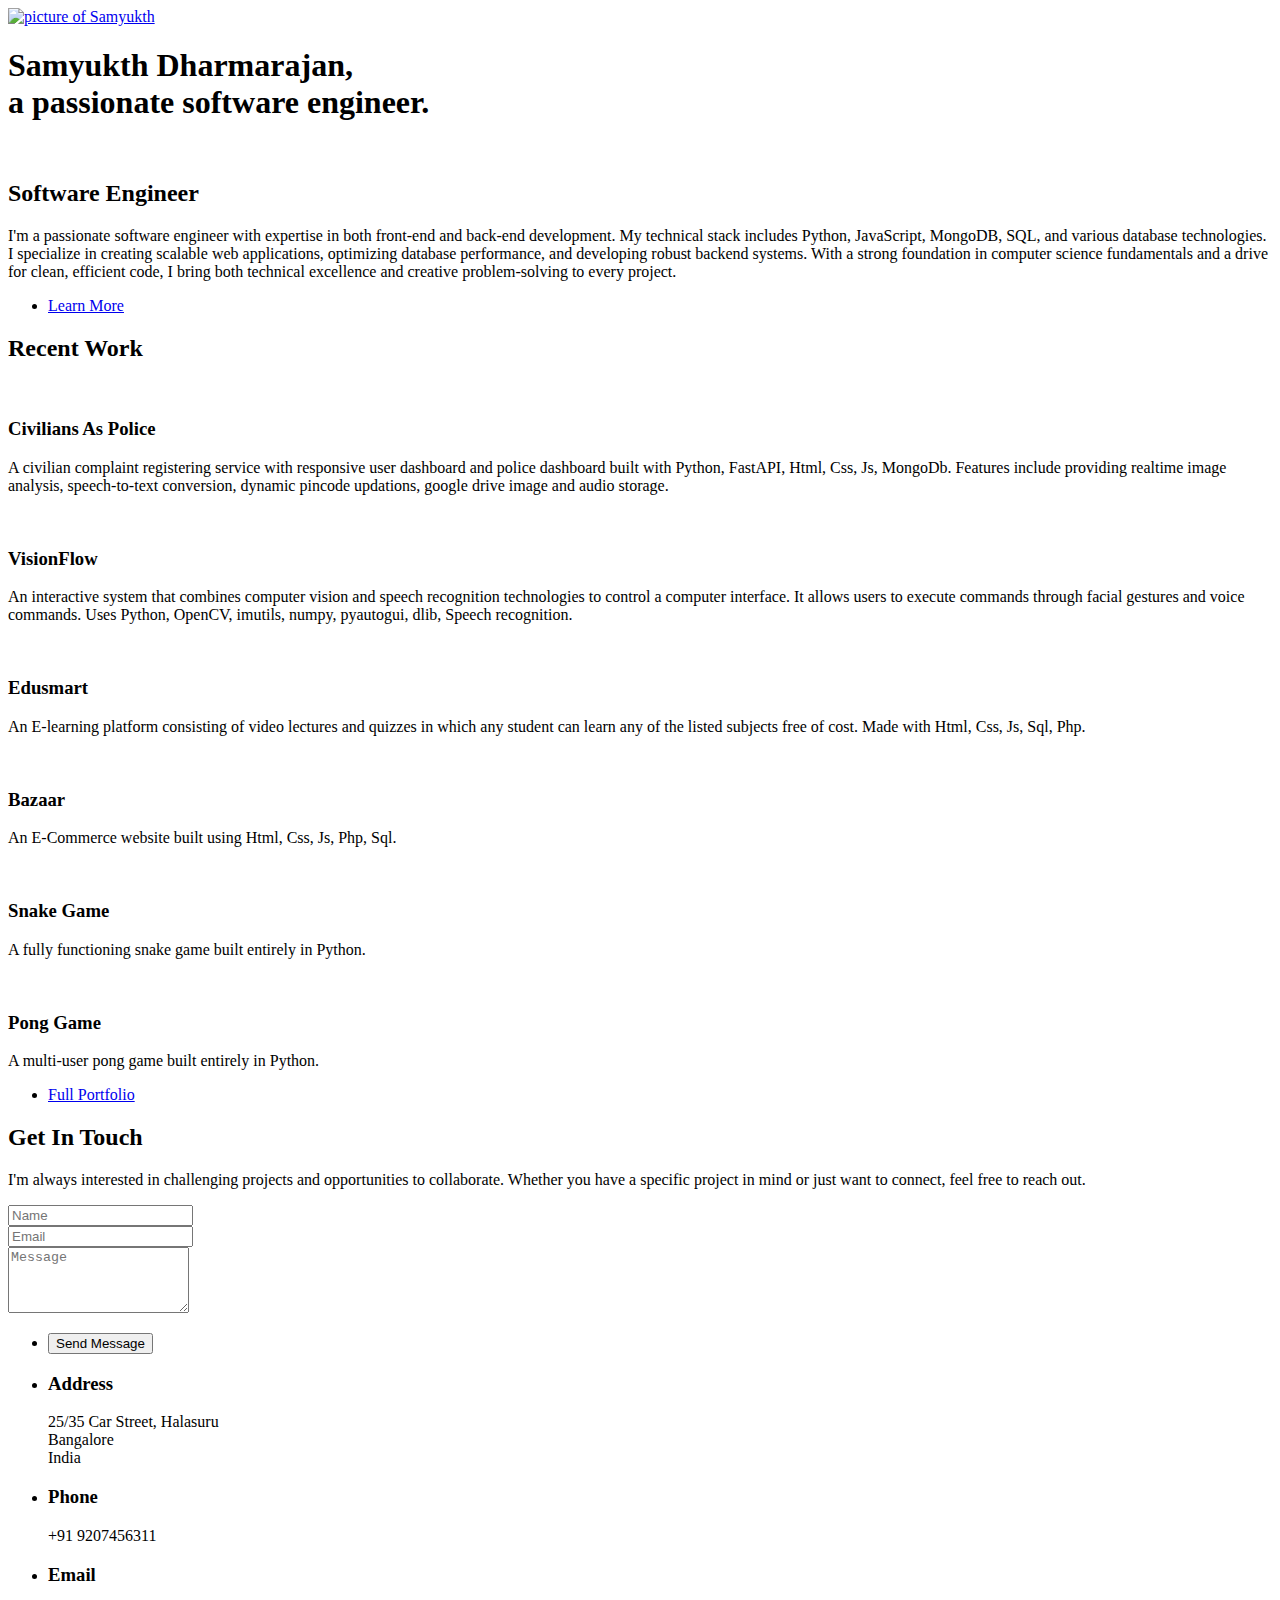
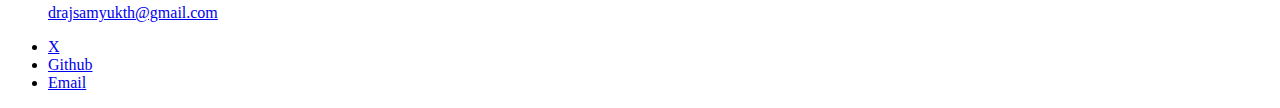
==== templates/index.html @ 7d9ecc30 "Modified Portfolio" ====
<!DOCTYPE HTML>
<html>
	<head>
		<title>Samyukth Dharmarajan</title>
		<meta charset="utf-8" />
		<meta name="viewport" content="width=device-width, initial-scale=1, user-scalable=no" />
		<link rel="stylesheet" href="static/assets/css/main.css" />
	</head>
	<body class="is-preload">

		<!-- Header -->
			<header id="header">
				<div class="inner">
					<a href="#" class="image avatar"><img src="static/images/samyukth.jpg" alt="picture of Samyukth" /></a>
					<h1><strong>Samyukth Dharmarajan</strong>,<br /> a passionate software engineer.<br />
					<br />
					</h1>
				</div>
			</header>

		<!-- Main -->
			<div id="main">

				<!-- One -->
					<section id="one">
						<header class="major">
							<h2>Software Engineer<br />
							</h2>
						</header>
						<p>I'm a passionate software engineer with expertise in both front-end and back-end development. My technical stack includes Python, JavaScript, MongoDB, SQL, and various database technologies. I specialize in creating scalable web applications, optimizing database performance, and developing robust backend systems. With a strong foundation in computer science fundamentals and a drive for clean, efficient code, I bring both technical excellence and creative problem-solving to every project.</p>
						<ul class="actions">
							<li><a href="#" class="button">Learn More</a></li>
						</ul>
					</section>

				<!-- Two -->
					<section id="two">
						<h2>Recent Work</h2>
						<div class="row">
							<article class="col-6 col-12-xsmall work-item">
								<a href="static/images/fulls/01.jpg" class="image fit thumb"><img src="static/images/thumbs/01.jpg" alt="" /></a>
								<h3>Civilians As Police</h3>
								<p>A civilian complaint registering service with responsive user dashboard and police dashboard built with Python, FastAPI, Html, Css, Js, MongoDb. Features include providing realtime image analysis, speech-to-text conversion, dynamic pincode updations, google drive image and audio storage. </p>
							</article>
							<article class="col-6 col-12-xsmall work-item">
								<a href="static/images/fulls/02.jpg" class="image fit thumb"><img src="static/images/thumbs/02.jpg" alt="" /></a>
								<h3>VisionFlow</h3>
								<p>An interactive system that combines computer vision and speech recognition technologies to control a computer interface. It allows users to execute commands through facial gestures and voice commands. Uses Python, OpenCV, imutils, numpy, pyautogui, dlib, Speech recognition.</p>
							</article>
							<article class="col-6 col-12-xsmall work-item">
								<a href="static/images/fulls/03.jpg" class="image fit thumb"><img src="static/images/thumbs/03.jpg" alt="" /></a>
								<h3>Edusmart</h3>
								<p>An E-learning platform consisting of video lectures and quizzes in which any student can learn any of the listed subjects free of cost. Made with Html, Css, Js, Sql, Php.</p>
							</article>
							<article class="col-6 col-12-xsmall work-item">
								<a href="static/images/fulls/04.jpg" class="image fit thumb"><img src="static/images/thumbs/04.jpg" alt="" /></a>
								<h3>Bazaar</h3>
								<p>An E-Commerce website built using Html, Css, Js, Php, Sql.</p>
							</article>
							<article class="col-6 col-12-xsmall work-item">
								<a href="static/images/fulls/05.jpg" class="image fit thumb"><img src="static/images/thumbs/05.jpg" alt="" /></a>
								<h3>Snake Game</h3>
								<p>A fully functioning snake game built entirely in Python.</p>
							</article>
							<article class="col-6 col-12-xsmall work-item">
								<a href="static/images/fulls/06.jpg" class="image fit thumb"><img src="static/images/thumbs/06.jpg" alt="" /></a>
								<h3>Pong Game</h3>
								<p>A multi-user pong game built entirely in Python.</p>
							</article>
						</div>
						<ul class="actions">
							<li><a href="#" class="button">Full Portfolio</a></li>
						</ul>
					</section>

				<!-- Three -->
					<section id="three">
						<h2>Get In Touch</h2>
						<p>I'm always interested in challenging projects and opportunities to collaborate. Whether you have a specific project in mind or just want to connect, feel free to reach out.</p>
						<div class="row">
							<div class="col-8 col-12-small">
								<form method="post" action="#">
									<div class="row gtr-uniform gtr-50">
										<div class="col-6 col-12-xsmall"><input type="text" name="name" id="name" placeholder="Name" /></div>
										<div class="col-6 col-12-xsmall"><input type="email" name="email" id="email" placeholder="Email" /></div>
										<div class="col-12"><textarea name="message" id="message" placeholder="Message" rows="4"></textarea></div>
									</div>
								</form>
								<ul class="actions">
									<li><input type="submit" value="Send Message" /></li>
								</ul>
							</div>
							<div class="col-4 col-12-small">
								<ul class="labeled-icons">
									<li>
										<h3 class="icon solid fa-home"><span class="label">Address</span></h3>
										25/35 Car Street, Halasuru<br />
										Bangalore<br />
										India
									</li>
									<li>
										<h3 class="icon solid fa-mobile-alt"><span class="label">Phone</span></h3>
										+91 9207456311
									</li>
									<li>
										<h3 class="icon solid fa-envelope"><span class="label">Email</span></h3>
										<a href="#">drajsamyukth@gmail.com</a>
									</li>
								</ul>
							</div>
						</div>
					</section>

				<!-- Four -->
				<!--
					<section id="four">
						<h2>Elements</h2>

						<section>
							<h4>Text</h4>
							<p>This is <b>bold</b> and this is <strong>strong</strong>. This is <i>italic</i> and this is <em>emphasized</em>.
							This is <sup>superscript</sup> text and this is <sub>subscript</sub> text.
							This is <u>underlined</u> and this is code: <code>for (;;) { ... }</code>. Finally, <a href="#">this is a link</a>.</p>
							<hr />
							<header>
								<h4>Heading with a Subtitle</h4>
								<p>Lorem ipsum dolor sit amet nullam id egestas urna aliquam</p>
							</header>
							<p>Nunc lacinia ante nunc ac lobortis. Interdum adipiscing gravida odio porttitor sem non mi integer non faucibus ornare mi ut ante amet placerat aliquet. Volutpat eu sed ante lacinia sapien lorem accumsan varius montes viverra nibh in adipiscing blandit tempus accumsan.</p>
							<header>
								<h5>Heading with a Subtitle</h5>
								<p>Lorem ipsum dolor sit amet nullam id egestas urna aliquam</p>
							</header>
							<p>Nunc lacinia ante nunc ac lobortis. Interdum adipiscing gravida odio porttitor sem non mi integer non faucibus ornare mi ut ante amet placerat aliquet. Volutpat eu sed ante lacinia sapien lorem accumsan varius montes viverra nibh in adipiscing blandit tempus accumsan.</p>
							<hr />
							<h2>Heading Level 2</h2>
							<h3>Heading Level 3</h3>
							<h4>Heading Level 4</h4>
							<h5>Heading Level 5</h5>
							<h6>Heading Level 6</h6>
							<hr />
							<h5>Blockquote</h5>
							<blockquote>Fringilla nisl. Donec accumsan interdum nisi, quis tincidunt felis sagittis eget tempus euismod. Vestibulum ante ipsum primis in faucibus vestibulum. Blandit adipiscing eu felis iaculis volutpat ac adipiscing accumsan faucibus. Vestibulum ante ipsum primis in faucibus lorem ipsum dolor sit amet nullam adipiscing eu felis.</blockquote>
							<h5>Preformatted</h5>
							<pre><code>i = 0;

while (!deck.isInOrder()) {
print 'Iteration ' + i;
deck.shuffle();
i++;
}

print 'It took ' + i + ' iterations to sort the deck.';</code></pre>
						</section>

						<section>
							<h4>Lists</h4>
							<div class="row">
								<div class="col-6 col-12-xsmall">
									<h5>Unordered</h5>
									<ul>
										<li>Dolor pulvinar etiam magna etiam.</li>
										<li>Sagittis adipiscing lorem eleifend.</li>
										<li>Felis enim feugiat dolore viverra.</li>
									</ul>
									<h5>Alternate</h5>
									<ul class="alt">
										<li>Dolor pulvinar etiam magna etiam.</li>
										<li>Sagittis adipiscing lorem eleifend.</li>
										<li>Felis enim feugiat dolore viverra.</li>
									</ul>
								</div>
								<div class="col-6 col-12-xsmall">
									<h5>Ordered</h5>
									<ol>
										<li>Dolor pulvinar etiam magna etiam.</li>
										<li>Etiam vel felis at lorem sed viverra.</li>
										<li>Felis enim feugiat dolore viverra.</li>
										<li>Dolor pulvinar etiam magna etiam.</li>
										<li>Etiam vel felis at lorem sed viverra.</li>
										<li>Felis enim feugiat dolore viverra.</li>
									</ol>
									<h5>Icons</h5>
									<ul class="icons">
										<li><a href="#" class="icon brands fa-twitter"><span class="label">Twitter</span></a></li>
										<li><a href="#" class="icon brands fa-facebook-f"><span class="label">Facebook</span></a></li>
										<li><a href="#" class="icon brands fa-instagram"><span class="label">Instagram</span></a></li>
										<li><a href="#" class="icon brands fa-github"><span class="label">Github</span></a></li>
										<li><a href="#" class="icon brands fa-dribbble"><span class="label">Dribbble</span></a></li>
										<li><a href="#" class="icon brands fa-tumblr"><span class="label">Tumblr</span></a></li>
									</ul>
								</div>
							</div>
							<h5>Actions</h5>
							<ul class="actions">
								<li><a href="#" class="button primary">Default</a></li>
								<li><a href="#" class="button">Default</a></li>
							</ul>
							<ul class="actions small">
								<li><a href="#" class="button primary small">Small</a></li>
								<li><a href="#" class="button small">Small</a></li>
							</ul>
							<div class="row">
								<div class="col-6 col-12-small">
									<ul class="actions stacked">
										<li><a href="#" class="button primary">Default</a></li>
										<li><a href="#" class="button">Default</a></li>
									</ul>
								</div>
								<div class="col-6 col-12-small">
									<ul class="actions stacked">
										<li><a href="#" class="button primary small">Small</a></li>
										<li><a href="#" class="button small">Small</a></li>
									</ul>
								</div>
								<div class="col-6 col-12-small">
									<ul class="actions stacked">
										<li><a href="#" class="button primary fit">Default</a></li>
										<li><a href="#" class="button fit">Default</a></li>
									</ul>
								</div>
								<div class="col-6 col-12-small">
									<ul class="actions stacked">
										<li><a href="#" class="button primary small fit">Small</a></li>
										<li><a href="#" class="button small fit">Small</a></li>
									</ul>
								</div>
							</div>
						</section>

						<section>
							<h4>Table</h4>
							<h5>Default</h5>
							<div class="table-wrapper">
								<table>
									<thead>
										<tr>
											<th>Name</th>
											<th>Description</th>
											<th>Price</th>
										</tr>
									</thead>
									<tbody>
										<tr>
											<td>Item One</td>
											<td>Ante turpis integer aliquet porttitor.</td>
											<td>29.99</td>
										</tr>
										<tr>
											<td>Item Two</td>
											<td>Vis ac commodo adipiscing arcu aliquet.</td>
											<td>19.99</td>
										</tr>
										<tr>
											<td>Item Three</td>
											<td> Morbi faucibus arcu accumsan lorem.</td>
											<td>29.99</td>
										</tr>
										<tr>
											<td>Item Four</td>
											<td>Vitae integer tempus condimentum.</td>
											<td>19.99</td>
										</tr>
										<tr>
											<td>Item Five</td>
											<td>Ante turpis integer aliquet porttitor.</td>
											<td>29.99</td>
										</tr>
									</tbody>
									<tfoot>
										<tr>
											<td colspan="2"></td>
											<td>100.00</td>
										</tr>
									</tfoot>
								</table>
							</div>

							<h5>Alternate</h5>
							<div class="table-wrapper">
								<table class="alt">
									<thead>
										<tr>
											<th>Name</th>
											<th>Description</th>
											<th>Price</th>
										</tr>
									</thead>
									<tbody>
										<tr>
											<td>Item One</td>
											<td>Ante turpis integer aliquet porttitor.</td>
											<td>29.99</td>
										</tr>
										<tr>
											<td>Item Two</td>
											<td>Vis ac commodo adipiscing arcu aliquet.</td>
											<td>19.99</td>
										</tr>
										<tr>
											<td>Item Three</td>
											<td> Morbi faucibus arcu accumsan lorem.</td>
											<td>29.99</td>
										</tr>
										<tr>
											<td>Item Four</td>
											<td>Vitae integer tempus condimentum.</td>
											<td>19.99</td>
										</tr>
										<tr>
											<td>Item Five</td>
											<td>Ante turpis integer aliquet porttitor.</td>
											<td>29.99</td>
										</tr>
									</tbody>
									<tfoot>
										<tr>
											<td colspan="2"></td>
											<td>100.00</td>
										</tr>
									</tfoot>
								</table>
							</div>
						</section>

						<section>
							<h4>Buttons</h4>
							<ul class="actions">
								<li><a href="#" class="button primary">Primary</a></li>
								<li><a href="#" class="button">Default</a></li>
							</ul>
							<ul class="actions">
								<li><a href="#" class="button large">Large</a></li>
								<li><a href="#" class="button">Default</a></li>
								<li><a href="#" class="button small">Small</a></li>
							</ul>
							<ul class="actions fit">
								<li><a href="#" class="button primary fit">Fit</a></li>
								<li><a href="#" class="button fit">Fit</a></li>
							</ul>
							<ul class="actions fit small">
								<li><a href="#" class="button primary fit small">Fit + Small</a></li>
								<li><a href="#" class="button fit small">Fit + Small</a></li>
							</ul>
							<ul class="actions">
								<li><a href="#" class="button primary icon solid fa-download">Icon</a></li>
								<li><a href="#" class="button icon solid fa-download">Icon</a></li>
							</ul>
							<ul class="actions">
								<li><span class="button primary disabled">Primary</span></li>
								<li><span class="button disabled">Default</span></li>
							</ul>
						</section>

						<section>
							<h4>Form</h4>
							<form method="post" action="#">
								<div class="row gtr-uniform gtr-50">
									<div class="col-6 col-12-xsmall">
										<input type="text" name="demo-name" id="demo-name" value="" placeholder="Name" />
									</div>
									<div class="col-6 col-12-xsmall">
										<input type="email" name="demo-email" id="demo-email" value="" placeholder="Email" />
									</div>
									<div class="col-12">
										<select name="demo-category" id="demo-category">
											<option value="">- Category -</option>
											<option value="1">Manufacturing</option>
											<option value="1">Shipping</option>
											<option value="1">Administration</option>
											<option value="1">Human Resources</option>
										</select>
									</div>
									<div class="col-4 col-12-small">
										<input type="radio" id="demo-priority-low" name="demo-priority" checked>
										<label for="demo-priority-low">Low Priority</label>
									</div>
									<div class="col-4 col-12-small">
										<input type="radio" id="demo-priority-normal" name="demo-priority">
										<label for="demo-priority-normal">Normal Priority</label>
									</div>
									<div class="col-4 col-12-small">
										<input type="radio" id="demo-priority-high" name="demo-priority">
										<label for="demo-priority-high">High Priority</label>
									</div>
									<div class="col-6 col-12-small">
										<input type="checkbox" id="demo-copy" name="demo-copy">
										<label for="demo-copy">Email me a copy of this message</label>
									</div>
									<div class="col-6 col-12-small">
										<input type="checkbox" id="demo-human" name="demo-human" checked>
										<label for="demo-human">I am a human and not a robot</label>
									</div>
									<div class="col-12">
										<textarea name="demo-message" id="demo-message" placeholder="Enter your message" rows="6"></textarea>
									</div>
									<div class="col-12">
										<ul class="actions">
											<li><input type="submit" value="Send Message" class="primary" /></li>
											<li><input type="reset" value="Reset" /></li>
										</ul>
									</div>
								</div>
							</form>
						</section>

						<section>
							<h4>Image</h4>
							<h5>Fit</h5>
							<div class="box alt">
								<div class="row gtr-50 gtr-uniform">
									<div class="col-12"><span class="image fit"><img src="static/images/fulls/05.jpg" alt="" /></span></div>
									<div class="col-4"><span class="image fit"><img src="static/images/thumbs/01.jpg" alt="" /></span></div>
									<div class="col-4"><span class="image fit"><img src="static/images/thumbs/02.jpg" alt="" /></span></div>
									<div class="col-4"><span class="image fit"><img src="static/images/thumbs/03.jpg" alt="" /></span></div>
									<div class="col-4"><span class="image fit"><img src="static/images/thumbs/04.jpg" alt="" /></span></div>
									<div class="col-4"><span class="image fit"><img src="static/images/thumbs/05.jpg" alt="" /></span></div>
									<div class="col-4"><span class="image fit"><img src="static/images/thumbs/06.jpg" alt="" /></span></div>
									<div class="col-4"><span class="image fit"><img src="static/images/thumbs/03.jpg" alt="" /></span></div>
									<div class="col-4"><span class="image fit"><img src="static/images/thumbs/02.jpg" alt="" /></span></div>
									<div class="col-4"><span class="image fit"><img src="static/images/thumbs/01.jpg" alt="" /></span></div>
								</div>
							</div>
							<h5>Left &amp; Right</h5>
							<p><span class="image left"><img src="static/images/avatar.jpg" alt="" /></span>Fringilla nisl. Donec accumsan interdum nisi, quis tincidunt felis sagittis eget. tempus euismod. Vestibulum ante ipsum primis in faucibus vestibulum. Blandit adipiscing eu felis iaculis volutpat ac adipiscing accumsan eu faucibus. Integer ac pellentesque praesent tincidunt felis sagittis eget. tempus euismod. Vestibulum ante ipsum primis in faucibus vestibulum. Blandit adipiscing eu felis iaculis volutpat ac adipiscing accumsan eu faucibus. Integer ac pellentesque praesent. Donec accumsan interdum nisi, quis tincidunt felis sagittis eget. tempus euismod. Vestibulum ante ipsum primis in faucibus vestibulum. Blandit adipiscing eu felis iaculis volutpat ac adipiscing accumsan eu faucibus. Integer ac pellentesque praesent tincidunt felis sagittis eget. tempus euismod. Vestibulum ante ipsum primis in faucibus vestibulum. Blandit adipiscing eu felis iaculis volutpat ac adipiscing accumsan eu faucibus. Integer ac pellentesque praesent.</p>
							<p><span class="image right"><img src="static/images/avatar.jpg" alt="" /></span>Fringilla nisl. Donec accumsan interdum nisi, quis tincidunt felis sagittis eget. tempus euismod. Vestibulum ante ipsum primis in faucibus vestibulum. Blandit adipiscing eu felis iaculis volutpat ac adipiscing accumsan eu faucibus. Integer ac pellentesque praesent tincidunt felis sagittis eget. tempus euismod. Vestibulum ante ipsum primis in faucibus vestibulum. Blandit adipiscing eu felis iaculis volutpat ac adipiscing accumsan eu faucibus. Integer ac pellentesque praesent. Donec accumsan interdum nisi, quis tincidunt felis sagittis eget. tempus euismod. Vestibulum ante ipsum primis in faucibus vestibulum. Blandit adipiscing eu felis iaculis volutpat ac adipiscing accumsan eu faucibus. Integer ac pellentesque praesent tincidunt felis sagittis eget. tempus euismod. Vestibulum ante ipsum primis in faucibus vestibulum. Blandit adipiscing eu felis iaculis volutpat ac adipiscing accumsan eu faucibus. Integer ac pellentesque praesent.</p>
						</section>

					</section>
				-->

			</div>

		<!-- Footer -->
			<footer id="footer">
				<div class="inner">
					<ul class="icons">
						<li><a href="https://x.com/samyukthdraj?s=21&t=J3PoDk2u4soM-9vFx82cTQ" class="icon brands fa-twitter"><span class="label">X</span></a></li>
						<li><a href="https://github.com/samyukthdraj" class="icon brands fa-github"><span class="label">Github</span></a></li>
						<li><a href="drajsamyukth@gmail.com" class="icon solid fa-envelope"><span class="label">Email</span></a></li>
					</ul>
					<ul class="copyright">
						<!-- <li>&copy; Untitled</li><li>Design: <a href="http://html5up.net">HTML5 UP</a></li> -->
					</ul>
				</div>
			</footer>

		<!-- Scripts -->
			<script src="static/assets/js/jquery.min.js"></script>
			<script src="static/assets/js/jquery.poptrox.min.js"></script>
			<script src="static/assets/js/browser.min.js"></script>
			<script src="static/assets/js/breakpoints.min.js"></script>
			<script src="static/assets/js/util.js"></script>
			<script src="static/assets/js/main.js"></script>

	</body>
</html>
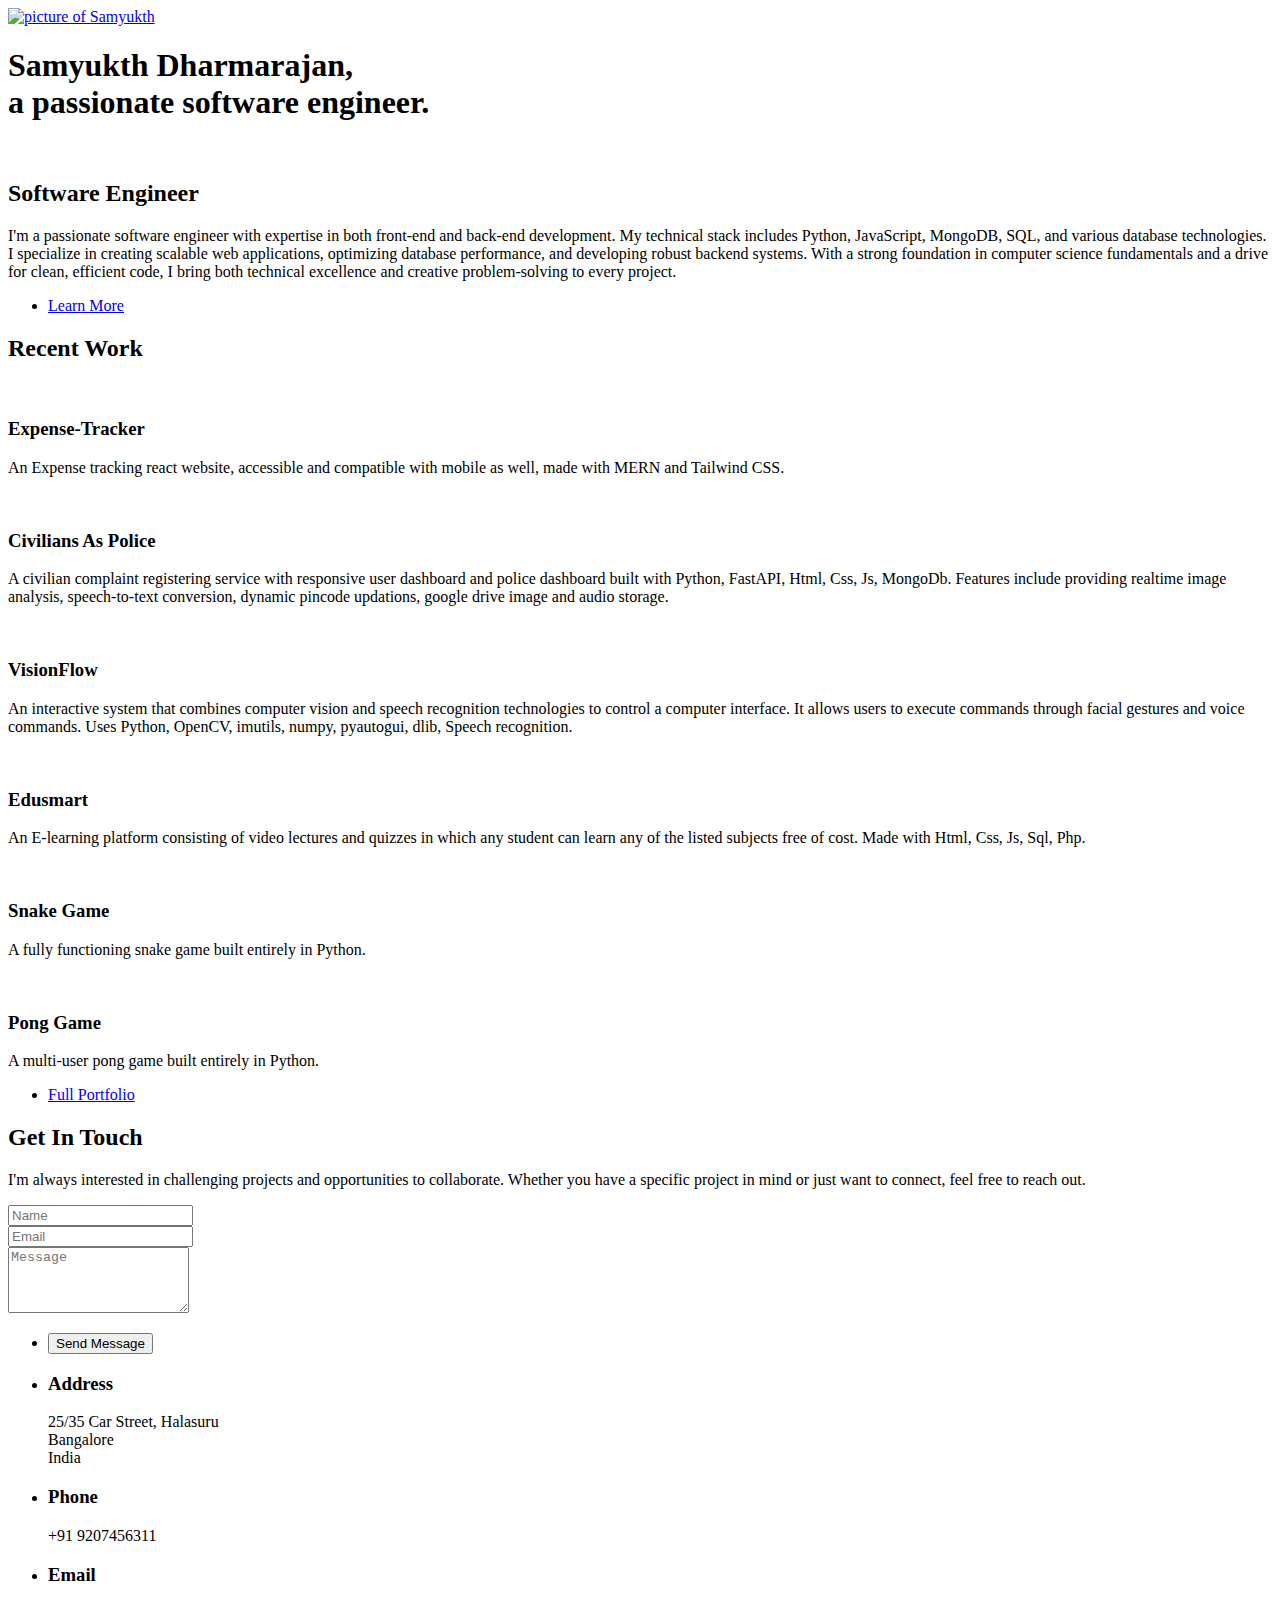
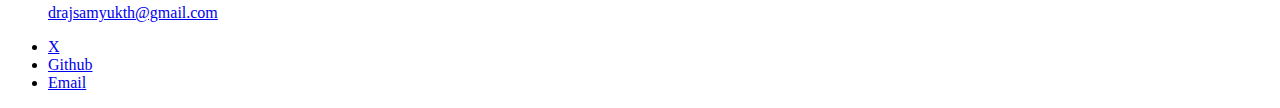
==== commit 4e5d5138: "index.html updated" ====
--- a/templates/index.html
+++ b/templates/index.html
@@ -38,6 +38,10 @@
 						<h2>Recent Work</h2>
 						<div class="row">
 							<article class="col-6 col-12-xsmall work-item">
+								<a href="static/images/fulls/04.jpg" class="image fit thumb"><img src="static/images/thumbs/04.jpg" alt="" /></a>
+								<h3>Expense-Tracker</h3>
+								<p>An Expense tracking react website, accessible and compatible with mobile as well, made with MERN and Tailwind CSS.</p>
+							<article class="col-6 col-12-xsmall work-item">
 								<a href="static/images/fulls/01.jpg" class="image fit thumb"><img src="static/images/thumbs/01.jpg" alt="" /></a>
 								<h3>Civilians As Police</h3>
 								<p>A civilian complaint registering service with responsive user dashboard and police dashboard built with Python, FastAPI, Html, Css, Js, MongoDb. Features include providing realtime image analysis, speech-to-text conversion, dynamic pincode updations, google drive image and audio storage. </p>
@@ -52,10 +56,6 @@
 								<h3>Edusmart</h3>
 								<p>An E-learning platform consisting of video lectures and quizzes in which any student can learn any of the listed subjects free of cost. Made with Html, Css, Js, Sql, Php.</p>
 							</article>
-							<article class="col-6 col-12-xsmall work-item">
-								<a href="static/images/fulls/04.jpg" class="image fit thumb"><img src="static/images/thumbs/04.jpg" alt="" /></a>
-								<h3>Bazaar</h3>
-								<p>An E-Commerce website built using Html, Css, Js, Php, Sql.</p>
 							</article>
 							<article class="col-6 col-12-xsmall work-item">
 								<a href="static/images/fulls/05.jpg" class="image fit thumb"><img src="static/images/thumbs/05.jpg" alt="" /></a>
